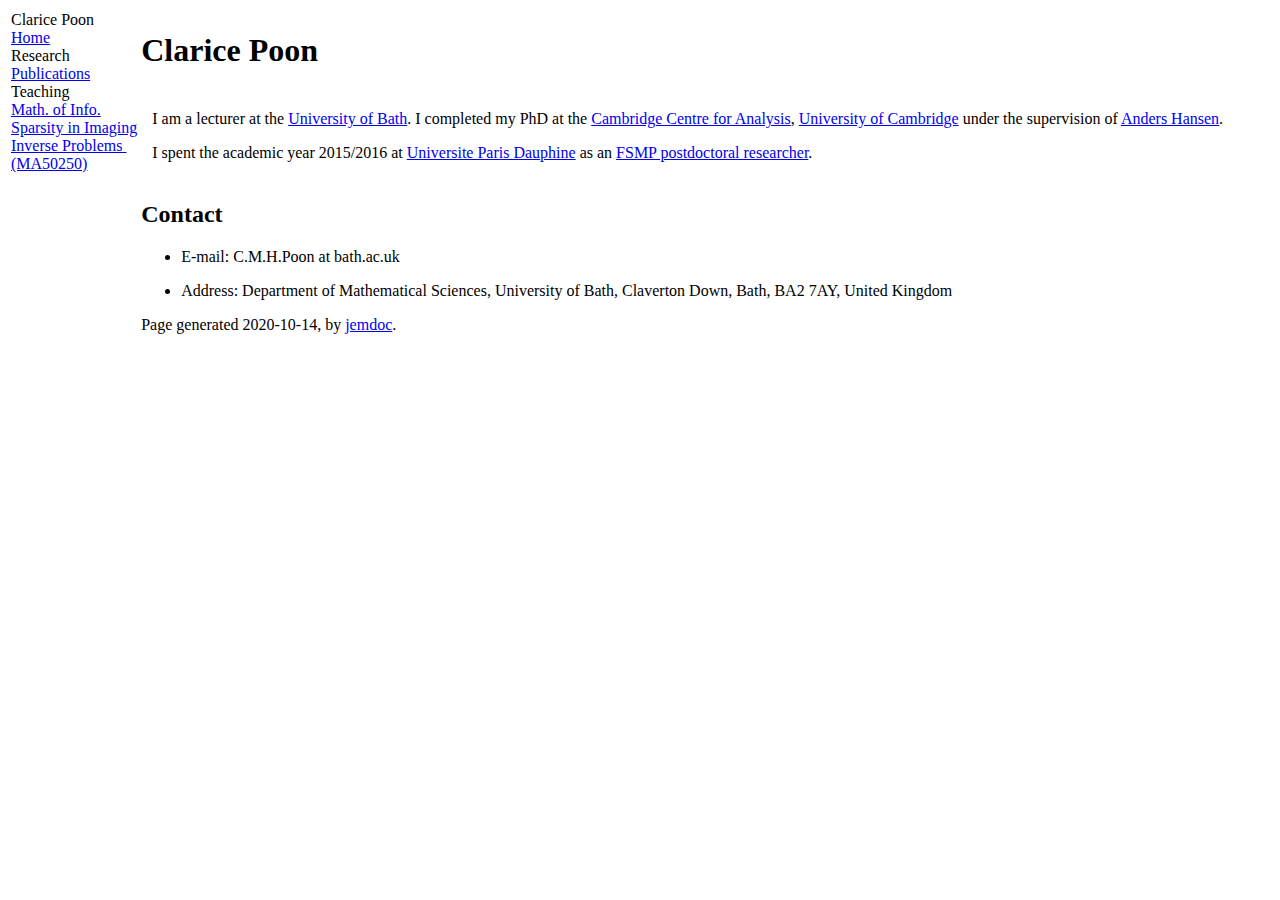
==== index.html @ 9352a59a "update teaching" ====
<!DOCTYPE html PUBLIC "-//W3C//DTD XHTML 1.1//EN"
  "http://www.w3.org/TR/xhtml11/DTD/xhtml11.dtd">
<html xmlns="http://www.w3.org/1999/xhtml" xml:lang="en">
<head>
<meta name="generator" content="jemdoc, see http://jemdoc.jaboc.net/" />
<meta http-equiv="Content-Type" content="text/html;charset=utf-8" />
<link rel="stylesheet" href="jemdoc.css" type="text/css" />
<title>Clarice Poon</title>
</head>
<body>
<table summary="Table for page layout." id="tlayout">
<tr valign="top">
<td id="layout-menu">
<div class="menu-category">Clarice Poon</div>
<div class="menu-item"><a href="index.html" class="current">Home</a></div>
<div class="menu-category">Research</div>
<div class="menu-item"><a href="publications.html">Publications</a></div>
<div class="menu-category">Teaching</div>
<div class="menu-item"><a href="mathinform.html">Math.&nbsp;of&nbsp;Info.</a></div>
<div class="menu-item"><a href="sparsity.html">Sparsity&nbsp;in&nbsp;Imaging</a></div>
<div class="menu-item"><a href="MA50250.html">Inverse&nbsp;Problems&nbsp;<br /> (MA50250)</a></div>
</td>
<td id="layout-content">
<div id="toptitle">
<h1>Clarice Poon</h1>
</div>
<table class="imgtable"><tr><td>
<img src="files/clarice.JPG" alt="" height="275px" />&nbsp;</td>
<td align="left"><p>I am a lecturer at the <a href="http://www.bath.ac.uk/departments/department-of-mathematical-sciences/">University of Bath</a>. I completed my PhD at the <a href="http://www.maths.cam.ac.uk/postgrad/cca/">Cambridge Centre for Analysis</a>, <a href="https://www.cam.ac.uk/">University of Cambridge</a> under the supervision of <a href="http://www.damtp.cam.ac.uk/user/na/people/Anders/">Anders Hansen</a>.</p>
<p>I spent the academic year 2015/2016 at <a href="http://www.dauphine.fr/en/welcome.html">Universite Paris Dauphine</a> as an <a href="http://www.sciencesmaths-paris.fr/en/postdoctoral-programmes-247.htm">FSMP postdoctoral researcher</a>.</p>
</td></tr></table>
<h2>Contact</h2>
<ul>
<li><p>E-mail: C.M.H.Poon at bath.ac.uk</p>
</li>
<li><p>Address: Department of Mathematical Sciences, University of Bath, Claverton Down, Bath, BA2 7AY, United Kingdom </p>
</li>
</ul>
<div id="footer">
<div id="footer-text">
Page generated 2020-10-14, by <a href="http://jemdoc.jaboc.net/">jemdoc</a>.
</div>
</div>
</td>
</tr>
</table>
</body>
</html>
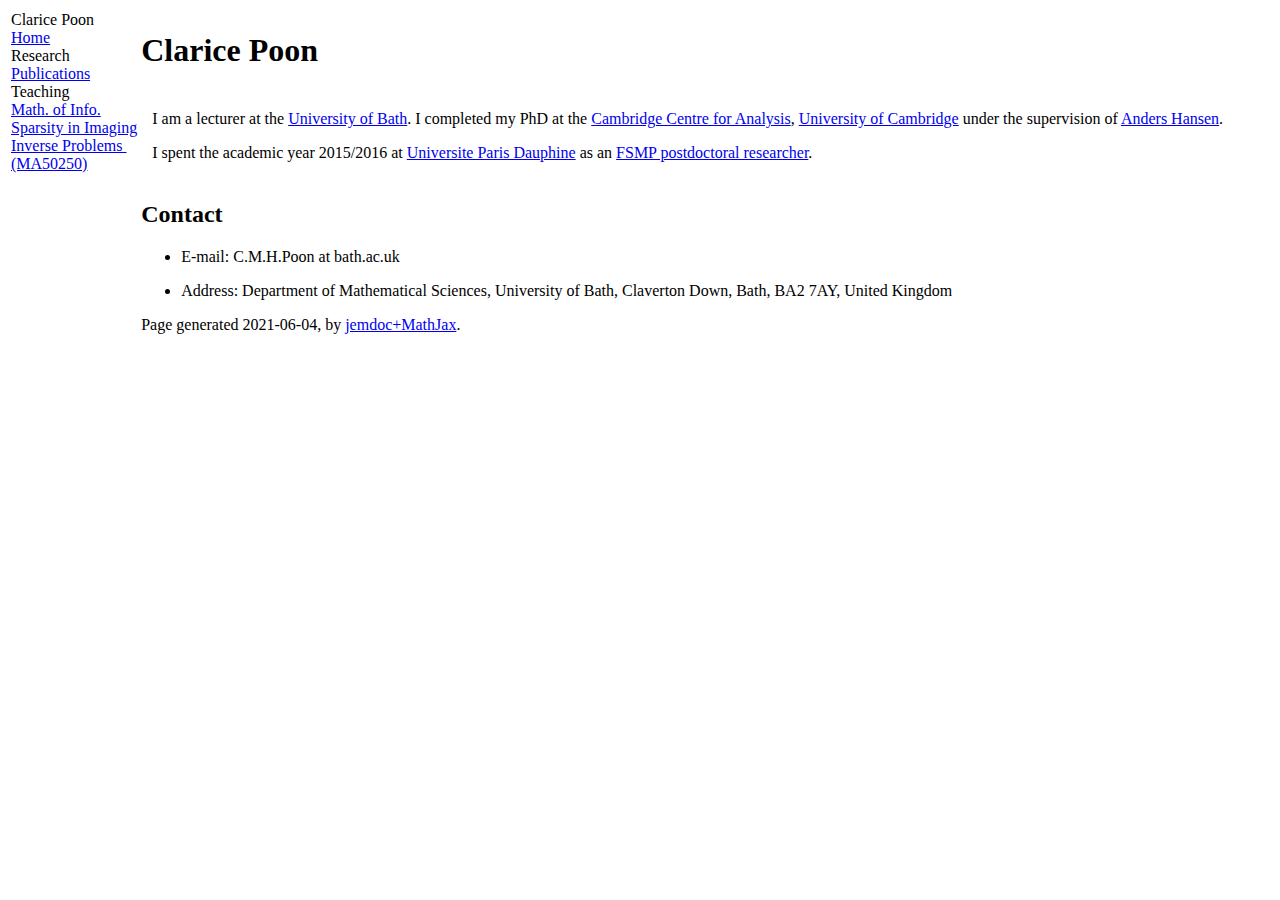
==== commit e6560a4c: "update publications" ====
--- a/index.html
+++ b/index.html
@@ -26,8 +26,8 @@
 </div>
 <table class="imgtable"><tr><td>
 <img src="files/clarice.JPG" alt="" height="275px" />&nbsp;</td>
-<td align="left"><p>I am a lecturer at the <a href="http://www.bath.ac.uk/departments/department-of-mathematical-sciences/">University of Bath</a>. I completed my PhD at the <a href="http://www.maths.cam.ac.uk/postgrad/cca/">Cambridge Centre for Analysis</a>, <a href="https://www.cam.ac.uk/">University of Cambridge</a> under the supervision of <a href="http://www.damtp.cam.ac.uk/user/na/people/Anders/">Anders Hansen</a>.</p>
-<p>I spent the academic year 2015/2016 at <a href="http://www.dauphine.fr/en/welcome.html">Universite Paris Dauphine</a> as an <a href="http://www.sciencesmaths-paris.fr/en/postdoctoral-programmes-247.htm">FSMP postdoctoral researcher</a>.</p>
+<td align="left"><p>I am a lecturer at the <a href="http://www.bath.ac.uk/departments/department-of-mathematical-sciences/" target=&ldquo;blank&rdquo;>University of Bath</a>. I completed my PhD at the <a href="http://www.maths.cam.ac.uk/postgrad/cca/" target=&ldquo;blank&rdquo;>Cambridge Centre for Analysis</a>, <a href="https://www.cam.ac.uk/" target=&ldquo;blank&rdquo;>University of Cambridge</a> under the supervision of <a href="http://www.damtp.cam.ac.uk/user/na/people/Anders/" target=&ldquo;blank&rdquo;>Anders Hansen</a>.</p>
+<p>I spent the academic year 2015/2016 at <a href="http://www.dauphine.fr/en/welcome.html" target=&ldquo;blank&rdquo;>Universite Paris Dauphine</a> as an <a href="http://www.sciencesmaths-paris.fr/en/postdoctoral-programmes-247.htm" target=&ldquo;blank&rdquo;>FSMP postdoctoral researcher</a>.</p>
 </td></tr></table>
 <h2>Contact</h2>
 <ul>
@@ -38,7 +38,7 @@
 </ul>
 <div id="footer">
 <div id="footer-text">
-Page generated 2020-10-14, by <a href="http://jemdoc.jaboc.net/">jemdoc</a>.
+Page generated 2021-06-04, by <a href="https://github.com/wsshin/jemdoc_mathjax" target="blank">jemdoc+MathJax</a>.
 </div>
 </div>
 </td>
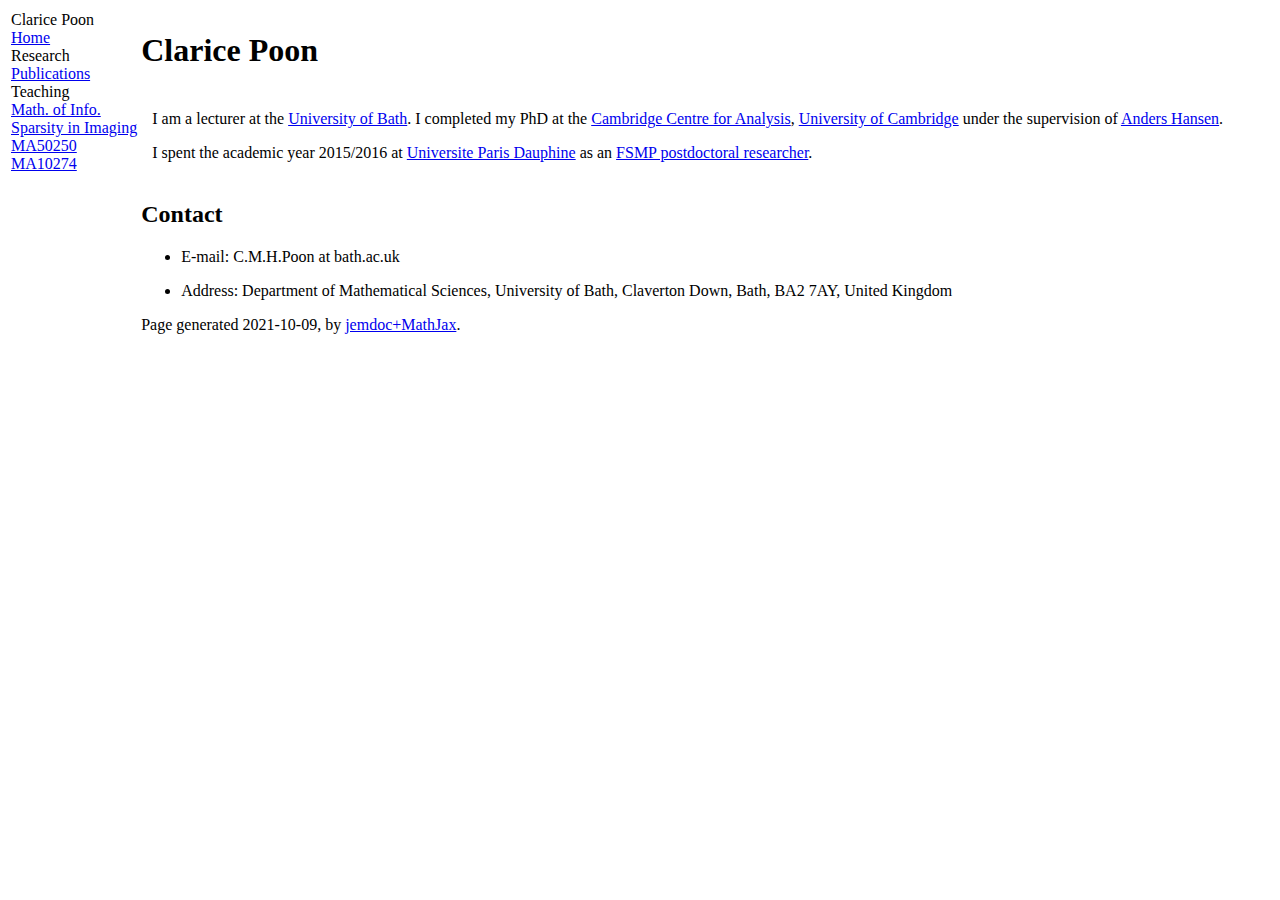
==== commit d4b4ff2e: "added MA10274" ====
--- a/index.html
+++ b/index.html
@@ -18,7 +18,8 @@
 <div class="menu-category">Teaching</div>
 <div class="menu-item"><a href="mathinform.html">Math.&nbsp;of&nbsp;Info.</a></div>
 <div class="menu-item"><a href="sparsity.html">Sparsity&nbsp;in&nbsp;Imaging</a></div>
-<div class="menu-item"><a href="MA50250.html">Inverse&nbsp;Problems&nbsp;<br /> (MA50250)</a></div>
+<div class="menu-item"><a href="MA50250.html">MA50250</a></div>
+<div class="menu-item"><a href="MA10274.html">MA10274</a></div>
 </td>
 <td id="layout-content">
 <div id="toptitle">
@@ -38,7 +39,7 @@
 </ul>
 <div id="footer">
 <div id="footer-text">
-Page generated 2021-06-04, by <a href="https://github.com/wsshin/jemdoc_mathjax" target="blank">jemdoc+MathJax</a>.
+Page generated 2021-10-09, by <a href="https://github.com/wsshin/jemdoc_mathjax" target="blank">jemdoc+MathJax</a>.
 </div>
 </div>
 </td>
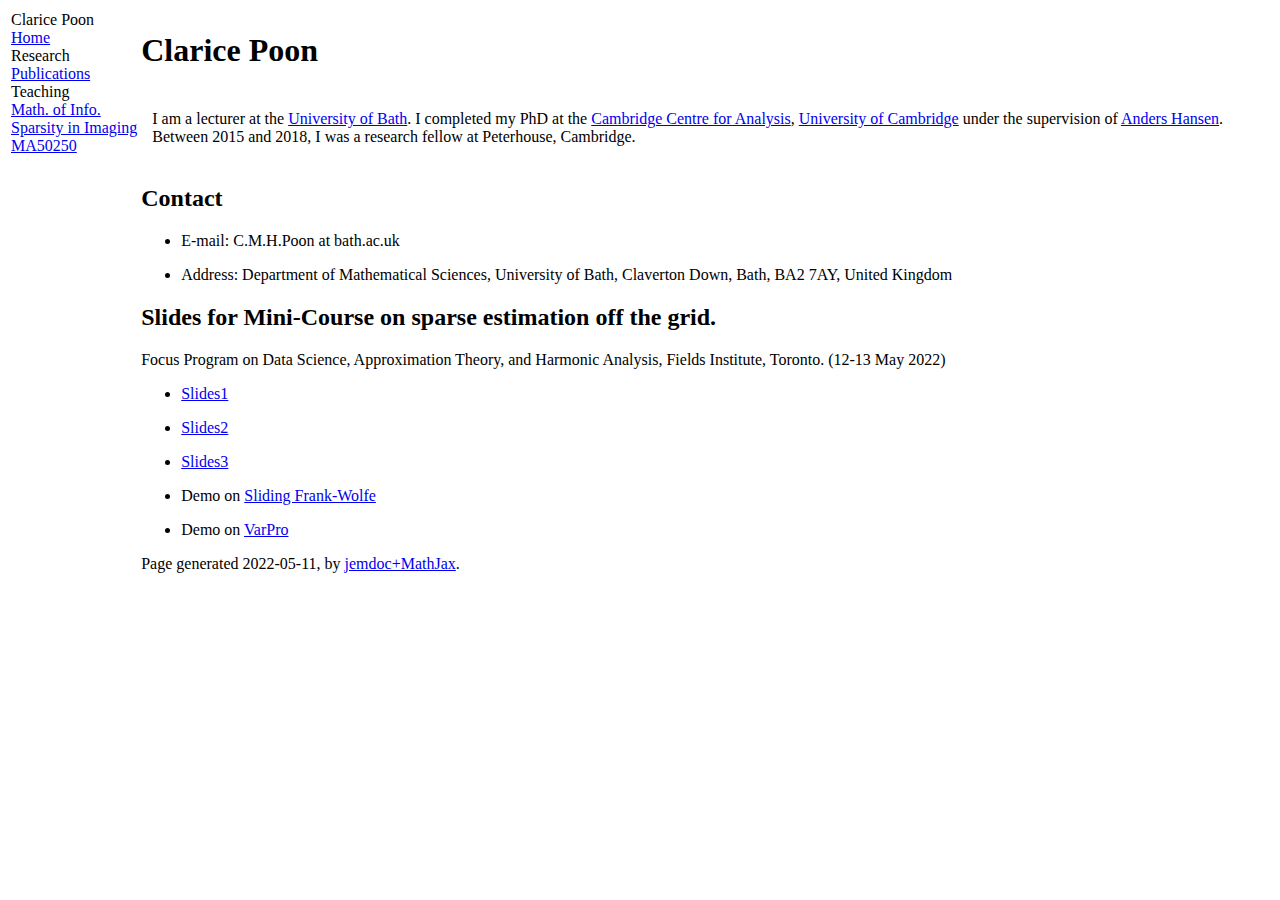
==== commit 1f35deee: "add slides" ====
--- a/index.html
+++ b/index.html
@@ -19,7 +19,6 @@
 <div class="menu-item"><a href="mathinform.html">Math.&nbsp;of&nbsp;Info.</a></div>
 <div class="menu-item"><a href="sparsity.html">Sparsity&nbsp;in&nbsp;Imaging</a></div>
 <div class="menu-item"><a href="MA50250.html">MA50250</a></div>
-<div class="menu-item"><a href="MA10274.html">MA10274</a></div>
 </td>
 <td id="layout-content">
 <div id="toptitle">
@@ -27,8 +26,7 @@
 </div>
 <table class="imgtable"><tr><td>
 <img src="files/clarice.JPG" alt="" height="275px" />&nbsp;</td>
-<td align="left"><p>I am a lecturer at the <a href="http://www.bath.ac.uk/departments/department-of-mathematical-sciences/" target=&ldquo;blank&rdquo;>University of Bath</a>. I completed my PhD at the <a href="http://www.maths.cam.ac.uk/postgrad/cca/" target=&ldquo;blank&rdquo;>Cambridge Centre for Analysis</a>, <a href="https://www.cam.ac.uk/" target=&ldquo;blank&rdquo;>University of Cambridge</a> under the supervision of <a href="http://www.damtp.cam.ac.uk/user/na/people/Anders/" target=&ldquo;blank&rdquo;>Anders Hansen</a>.</p>
-<p>I spent the academic year 2015/2016 at <a href="http://www.dauphine.fr/en/welcome.html" target=&ldquo;blank&rdquo;>Universite Paris Dauphine</a> as an <a href="http://www.sciencesmaths-paris.fr/en/postdoctoral-programmes-247.htm" target=&ldquo;blank&rdquo;>FSMP postdoctoral researcher</a>.</p>
+<td align="left"><p>I am a lecturer at the <a href="http://www.bath.ac.uk/departments/department-of-mathematical-sciences/" target=&ldquo;blank&rdquo;>University of Bath</a>. I completed my PhD at the <a href="http://www.maths.cam.ac.uk/postgrad/cca/" target=&ldquo;blank&rdquo;>Cambridge Centre for Analysis</a>, <a href="https://www.cam.ac.uk/" target=&ldquo;blank&rdquo;>University of Cambridge</a> under the supervision of <a href="http://www.damtp.cam.ac.uk/user/na/people/Anders/" target=&ldquo;blank&rdquo;>Anders Hansen</a>. Between 2015 and 2018, I was a research fellow at Peterhouse, Cambridge.</p>
 </td></tr></table>
 <h2>Contact</h2>
 <ul>
@@ -37,9 +35,23 @@
 <li><p>Address: Department of Mathematical Sciences, University of Bath, Claverton Down, Bath, BA2 7AY, United Kingdom </p>
 </li>
 </ul>
+<h2>Slides for Mini-Course on sparse estimation off the grid. </h2>
+<p>Focus Program on Data Science, Approximation Theory, and Harmonic Analysis, Fields Institute, Toronto. (12-13 May 2022)</p>
+<ul>
+<li><p><a href="files/toronto2022/slides1.pdf" target=&ldquo;blank&rdquo;>Slides1</a></p>
+</li>
+<li><p><a href="files/toronto2022/slides2.pdf" target=&ldquo;blank&rdquo;>Slides2</a></p>
+</li>
+<li><p><a href="files/toronto2022/slides3.pdf" target=&ldquo;blank&rdquo;>Slides3</a></p>
+</li>
+<li><p>Demo on <a href="https://colab.research.google.com/drive/1peQtf0rxeOoNVOwW4kCJVCWjtVzKe-OJ?usp=sharing" target=&ldquo;blank&rdquo;>Sliding Frank-Wolfe</a></p>
+</li>
+<li><p>Demo on <a href="https://colab.research.google.com/drive/1wbpB1Jvxg25nE9zhBFR4mXyYj6YTeKHd?usp=sharing" target=&ldquo;blank&rdquo;>VarPro</a></p>
+</li>
+</ul>
 <div id="footer">
 <div id="footer-text">
-Page generated 2021-10-09, by <a href="https://github.com/wsshin/jemdoc_mathjax" target="blank">jemdoc+MathJax</a>.
+Page generated 2022-05-11, by <a href="https://github.com/wsshin/jemdoc_mathjax" target="blank">jemdoc+MathJax</a>.
 </div>
 </div>
 </td>
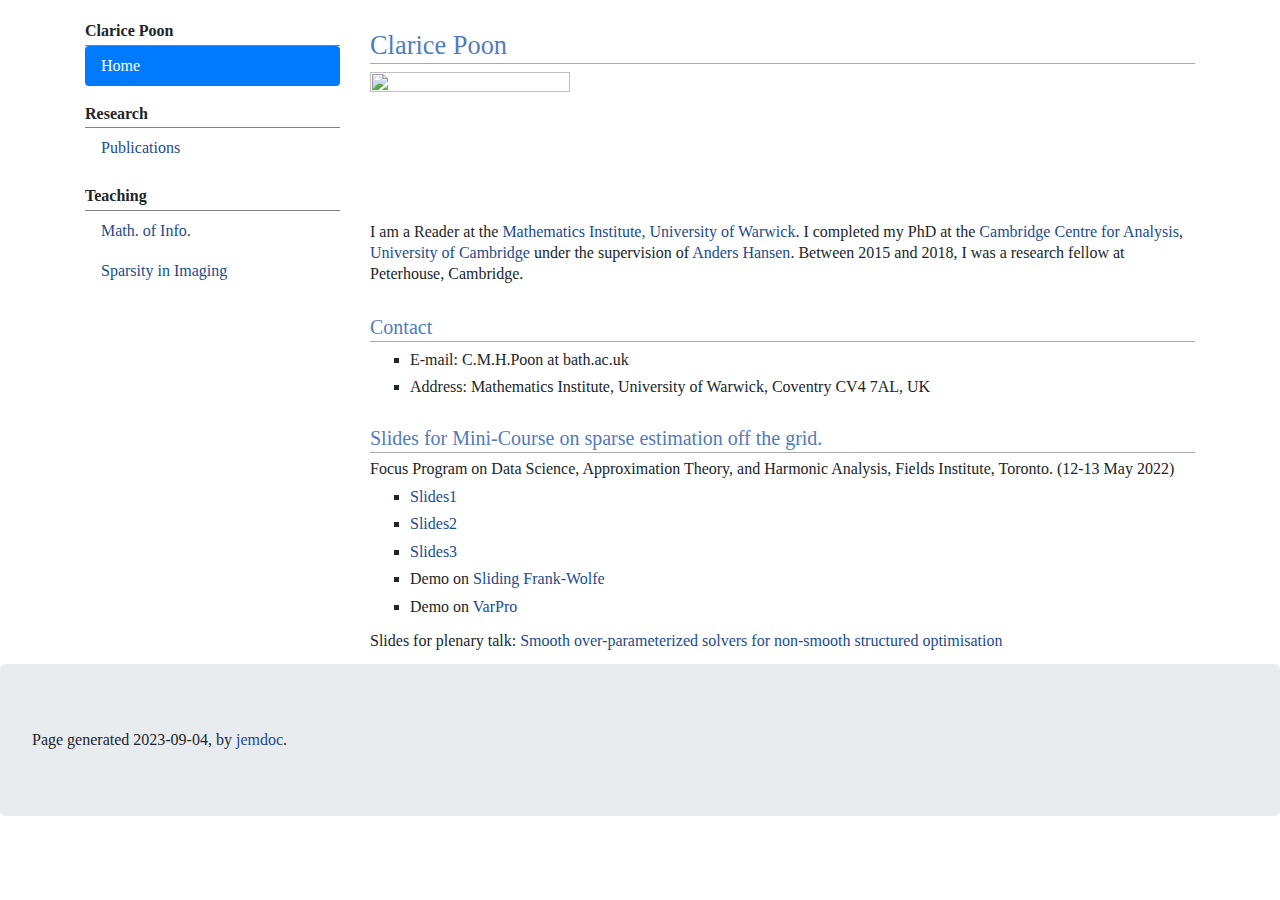
==== commit 9008059c: "change affiliation" ====
--- a/index.html
+++ b/index.html
@@ -1,61 +1,82 @@
-<!DOCTYPE html PUBLIC "-//W3C//DTD XHTML 1.1//EN"
-  "http://www.w3.org/TR/xhtml11/DTD/xhtml11.dtd">
-<html xmlns="http://www.w3.org/1999/xhtml" xml:lang="en">
-<head>
-<meta name="generator" content="jemdoc, see http://jemdoc.jaboc.net/" />
-<meta http-equiv="Content-Type" content="text/html;charset=utf-8" />
-<link rel="stylesheet" href="jemdoc.css" type="text/css" />
-<title>Clarice Poon</title>
-</head>
-<body>
-<table summary="Table for page layout." id="tlayout">
-<tr valign="top">
-<td id="layout-menu">
-<div class="menu-category">Clarice Poon</div>
-<div class="menu-item"><a href="index.html" class="current">Home</a></div>
-<div class="menu-category">Research</div>
-<div class="menu-item"><a href="publications.html">Publications</a></div>
-<div class="menu-category">Teaching</div>
-<div class="menu-item"><a href="mathinform.html">Math.&nbsp;of&nbsp;Info.</a></div>
-<div class="menu-item"><a href="sparsity.html">Sparsity&nbsp;in&nbsp;Imaging</a></div>
-<div class="menu-item"><a href="MA50250.html">MA50250</a></div>
-</td>
-<td id="layout-content">
-<div id="toptitle">
-<h1>Clarice Poon</h1>
-</div>
-<table class="imgtable"><tr><td>
-<img src="files/clarice.JPG" alt="" height="275px" />&nbsp;</td>
-<td align="left"><p>I am a lecturer at the <a href="http://www.bath.ac.uk/departments/department-of-mathematical-sciences/" target=&ldquo;blank&rdquo;>University of Bath</a>. I completed my PhD at the <a href="http://www.maths.cam.ac.uk/postgrad/cca/" target=&ldquo;blank&rdquo;>Cambridge Centre for Analysis</a>, <a href="https://www.cam.ac.uk/" target=&ldquo;blank&rdquo;>University of Cambridge</a> under the supervision of <a href="http://www.damtp.cam.ac.uk/user/na/people/Anders/" target=&ldquo;blank&rdquo;>Anders Hansen</a>. Between 2015 and 2018, I was a research fellow at Peterhouse, Cambridge.</p>
-</td></tr></table>
+  <!doctype html>
+  <html lang="en">
+  <head>
+  <meta charset="utf-8">
+  <meta name="generator" content="jemdoc, see http://jemdoc.jaboc.net/" />
+  <meta http-equiv="Content-Type" content="text/html;charset=utf-8" />
+  <meta name="viewport" content="width=device-width, initial-scale=1, shrink-to-fit=no">
+  <script type="text/x-mathjax-config">
+  MathJax.Hub.Config({
+    tex2jax: {
+      inlineMath: [['$','$'], ['\(','$\)']],
+      displayMath: [['$$','$$'], ['$\[','$\]']]
+    },
+    TeX: {
+      extensions: ["AMScd.js", "action.js", "autobold.js", "cancel.js", "begingroup.js", "color.js", "enclose.js"]
+    }
+  });
+  </script>
+  <script type="text/javascript" async src="https://cdnjs.cloudflare.com/ajax/libs/mathjax/2.7.5/latest.js?config=TeX-MML-AM_CHTML"></script>
+  <link rel="stylesheet" href="https://maxcdn.bootstrapcdn.com/bootstrap/4.0.0/css/bootstrap.min.css" integrity="sha384-Gn5384xqQ1aoWXA+058RXPxPg6fy4IWvTNh0E263XmFcJlSAwiGgFAW/dAiS6JXm" crossorigin="anonymous">
+  <link rel="stylesheet" href="jemdoc.css" type="text/css" />
+  <title>Clarice Poon</title>
+  </head>
+  <body>
+  <div class="title-divider"></div>
+  <main class="container" id="tlayout">
+  <div class="row">
+  <!-- Side menu -->
+  <aside class="col-12 col-md-3 " id="sidemenu">
+  <ul class="nav nav-pills flex-column">
+  <div class="menu-category">Clarice Poon</div>
+  <li class="nav-item menu-item"><a href="index.html" class="nav-link active">Home</a></li>
+  <div class="menu-category">Research</div>
+  <li class="nav-item menu-item"><a href="publications.html" class="nav-link">Publications</a></li>
+  <div class="menu-category">Teaching</div>
+  <li class="nav-item menu-item"><a href="mathinform.html" class="nav-link">Math.&nbsp;of&nbsp;Info.</a></li>
+  <li class="nav-item menu-item"><a href="sparsity.html" class="nav-link">Sparsity&nbsp;in&nbsp;Imaging</a></li>
+  </ul>
+  </aside>
+  <div class="col-12 col-md-9" id="main-content">
+  <div class="toptitle">
+  <h1>Clarice Poon</h1>
+  </div>
+<figure>
+<img class="img-fluid" src="files/clarice.JPG"   alt="" width="200px" height="150px" /><p>I am a Reader at the <a href="https://warwick.ac.uk/fac/sci/maths/"  >Mathematics Institute, University of Warwick</a>. I completed my PhD at the <a href="http://www.maths.cam.ac.uk/postgrad/cca/"  >Cambridge Centre for Analysis</a>, <a href="https://www.cam.ac.uk/"  >University of Cambridge</a> under the supervision of <a href="http://www.damtp.cam.ac.uk/user/na/people/Anders/"  >Anders Hansen</a>. Between 2015 and 2018, I was a research fellow at Peterhouse, Cambridge.</p>
+</figure>
 <h2>Contact</h2>
 <ul>
 <li><p>E-mail: C.M.H.Poon at bath.ac.uk</p>
 </li>
-<li><p>Address: Department of Mathematical Sciences, University of Bath, Claverton Down, Bath, BA2 7AY, United Kingdom </p>
+<li><p>Address: Mathematics Institute, University of Warwick, Coventry CV4 7AL, UK</p>
 </li>
 </ul>
 <h2>Slides for Mini-Course on sparse estimation off the grid. </h2>
 <p>Focus Program on Data Science, Approximation Theory, and Harmonic Analysis, Fields Institute, Toronto. (12-13 May 2022)</p>
 <ul>
-<li><p><a href="files/toronto2022/slides1.pdf" target=&ldquo;blank&rdquo;>Slides1</a></p>
+<li><p><a href="files/toronto2022/slides1.pdf"  >Slides1</a></p>
 </li>
-<li><p><a href="files/toronto2022/slides2.pdf" target=&ldquo;blank&rdquo;>Slides2</a></p>
+<li><p><a href="files/toronto2022/slides2.pdf"  >Slides2</a></p>
 </li>
-<li><p><a href="files/toronto2022/slides3.pdf" target=&ldquo;blank&rdquo;>Slides3</a></p>
+<li><p><a href="files/toronto2022/slides3.pdf"  >Slides3</a></p>
 </li>
-<li><p>Demo on <a href="https://colab.research.google.com/drive/1peQtf0rxeOoNVOwW4kCJVCWjtVzKe-OJ?usp=sharing" target=&ldquo;blank&rdquo;>Sliding Frank-Wolfe</a></p>
+<li><p>Demo on <a href="https://colab.research.google.com/drive/1peQtf0rxeOoNVOwW4kCJVCWjtVzKe-OJ?usp=sharing"  >Sliding Frank-Wolfe</a></p>
 </li>
-<li><p>Demo on <a href="https://colab.research.google.com/drive/1wbpB1Jvxg25nE9zhBFR4mXyYj6YTeKHd?usp=sharing" target=&ldquo;blank&rdquo;>VarPro</a></p>
+<li><p>Demo on <a href="https://colab.research.google.com/drive/1wbpB1Jvxg25nE9zhBFR4mXyYj6YTeKHd?usp=sharing"  >VarPro</a></p>
 </li>
 </ul>
-<div id="footer">
-<div id="footer-text">
-Page generated 2022-05-11, by <a href="https://github.com/wsshin/jemdoc_mathjax" target="blank">jemdoc+MathJax</a>.
-</div>
-</div>
-</td>
-</tr>
-</table>
-</body>
-</html>
+<p>Slides for plenary talk: <a href="files/toronto2022/Varpro_talk.pdf"  >Smooth over-parameterized solvers for non-smooth structured optimisation</a></p>
+  <!-- End of main body -->
+  </div>
+  </div>
+  </main>
+  <footer class="jumbotron" id="footer">
+  <div id="footer footer-text">
+  Page generated 2023-09-04, by <a href="http://jemdoc.jaboc.net/">jemdoc</a>.
+  </div>
+  </footer>
+  <script src="https://code.jquery.com/jquery-3.2.1.slim.min.js" integrity="sha384-KJ3o2DKtIkvYIK3UENzmM7KCkRr/rE9/Qpg6aAZGJwFDMVNA/GpGFF93hXpG5KkN" crossorigin="anonymous"></script>
+  <script src="https://cdnjs.cloudflare.com/ajax/libs/popper.js/1.12.9/umd/popper.min.js" integrity="sha384-ApNbgh9B+Y1QKtv3Rn7W3mgPxhU9K/ScQsAP7hUibX39j7fakFPskvXusvfa0b4Q" crossorigin="anonymous"></script>
+  <script src="https://maxcdn.bootstrapcdn.com/bootstrap/4.0.0/js/bootstrap.min.js" integrity="sha384-JZR6Spejh4U02d8jOt6vLEHfe/JQGiRRSQQxSfFWpi1MquVdAyjUar5+76PVCmYl" crossorigin="anonymous"></script>
+  </body>
+  </html>
--- a/jemdoc.css
+++ b/jemdoc.css
@@ -0,0 +1,350 @@
+
+/* Default css file for jemdoc. */
+
+table#tlayout {
+    border: none;
+    border-collapse: separate;
+    background: white;
+}
+
+body {
+    background: white;
+    font-family: Georgia, serif;
+    padding-bottom: 8px;
+    margin: 0;
+}
+
+#layout-menu {
+    background: #f6f6f6;
+    border: 1px solid #dddddd;
+    padding-top: 0.5em;
+    padding-left: 8px;
+    padding-right: 8px;
+    font-size: 1.0em;
+    width: auto;
+    white-space: nowrap;
+    text-align: left;
+    vertical-align: top;
+}
+
+#layout-menu td {
+    background: #f4f4f4;
+    vertical-align: top;
+}
+
+#layout-content {
+    padding-top: 0.0em;
+    padding-left: 1.0em;
+    padding-right: 1.0em;
+    border: none;
+    background: white;
+    text-align: left;
+    vertical-align: top;
+}
+
+#layout-menu a {
+    line-height: 1.5em;
+    margin-left: 0.5em;
+}
+
+tt {
+    background: #ffffdd;
+}
+
+pre, tt {
+    font-size: 90%;
+    font-family: monaco, monospace;
+}
+
+a, a > tt {
+    color: #224b8d;
+    text-decoration: none;
+}
+
+a:hover {
+    border-bottom: 1px gray dotted;
+}
+
+#layout-menu a.current:link, #layout-menu a.current:visited {
+    color: #022b6d;
+    border-bottom: 1px gray solid;
+}
+#layout-menu a:link, #layout-menu a:visited, #layout-menu a:hover {
+    color: #527bbd;
+    text-decoration: none;
+}
+#layout-menu a:hover {
+    text-decoration: none;
+}
+
+div.menu-category {
+    border-bottom: 1px solid gray;
+    margin-top: 0.8em;
+    padding-top: 0.2em;
+    padding-bottom: 0.1em;
+    font-weight: bold;
+}
+
+div.menu-item {
+    padding-left: 16px;
+    text-indent: -16px;
+}
+
+div#toptitle {
+    padding-bottom: 0.2em;
+    margin-bottom: 1.5em;
+    border-bottom: 3px double gray;
+}
+
+/* Reduce space if we begin the page with a title. */
+div#toptitle + h2, div#toptitle + h3 {
+    margin-top: -0.7em;
+}
+
+div#subtitle {
+    margin-top: 0.0em;
+    margin-bottom: 0.0em;
+    padding-top: 0em;
+    padding-bottom: 0.1em;
+}
+
+em {
+    font-style: italic;
+}
+
+strong {
+    font-weight: bold;
+}
+
+
+h1, h2, h3 {
+    color: #527bbd;
+    margin-top: 0.7em;
+    margin-bottom: 0.3em;
+    padding-bottom: 0.2em;
+    line-height: 1.0;
+    padding-top: 0.5em;
+    border-bottom: 1px solid #aaaaaa;
+}
+
+h1 {
+    font-size: 165%;
+}
+
+h2 {
+    padding-top: 0.8em;
+    font-size: 125%;
+}
+
+h2 + h3 {
+    padding-top: 0.2em;
+}
+
+h3 {
+    font-size: 110%;
+    border-bottom: none;
+}
+
+p {
+    margin-top: 0.0em;
+    margin-bottom: 0.8em;
+    padding: 0;
+    line-height: 1.3;
+}
+
+pre {
+    padding: 0;
+    margin: 0;
+}
+
+div#footer {
+    font-size: small;
+    border-top: 1px solid #c0c0c0;
+    padding-top: 0.1em;
+    margin-top: 4.0em;
+    color: #c0c0c0;
+}
+
+div#footer a {
+    color: #80a0b0;
+}
+
+div#footer-text {
+    float: left;
+    padding-bottom: 8px;
+}
+
+ul, ol, dl {
+    margin-top: 0.2em;
+    padding-top: 0;
+    margin-bottom: 0.8em;
+}
+
+dt {
+    margin-top: 0.5em;
+    margin-bottom: 0;
+}
+
+dl {
+    margin-left: 20px;
+}
+
+dd {
+    color: #222222;
+}
+
+dd > *:first-child {
+    margin-top: 0;
+}
+
+ul {
+    list-style-position: outside;
+    list-style-type: square;
+}
+
+p + ul, p + ol {
+    margin-top: -0.5em;
+}
+
+li ul, li ol {
+    margin-top: -0.3em;
+}
+
+ol {
+    list-style-position: outside;
+    list-style-type: decimal;
+}
+
+li p, dd p {
+    margin-bottom: 0.3em;
+}
+
+
+ol ol {
+    list-style-type: lower-alpha;
+}
+
+ol ol ol {
+    list-style-type: lower-roman;
+}
+
+p + div.codeblock {
+    margin-top: -0.6em;
+}
+
+div.codeblock, div.infoblock {
+    margin-right: 0%;
+    margin-top: 1.2em;
+    margin-bottom: 1.3em;
+}
+
+div.blocktitle {
+    font-weight: bold;
+    color: #cd7b62;
+    margin-top: 1.2em;
+    margin-bottom: 0.1em;
+}
+
+div.blockcontent {
+    border: 1px solid silver;
+    padding: 0.3em 0.5em;
+}
+
+div.infoblock > div.blockcontent {
+    background: #ffffee;
+}
+
+div.blockcontent p + ul, div.blockcontent p + ol {
+    margin-top: 0.4em;
+}
+
+div.infoblock p {
+    margin-bottom: 0em;
+}
+
+div.infoblock li p, div.infoblock dd p {
+    margin-bottom: 0.5em;
+}
+
+div.infoblock p + p {
+    margin-top: 0.8em;
+}
+
+div.codeblock > div.blockcontent {
+    background: #f6f6f6;
+}
+
+span.pycommand {
+    color: #000070;
+}
+
+span.statement {
+    color: #008800;
+}
+span.builtin {
+    color: #000088;
+}
+span.special {
+    color: #990000;
+}
+span.operator {
+    color: #880000;
+}
+span.error {
+    color: #aa0000;
+}
+span.comment, span.comment > *, span.string, span.string > * {
+    color: #606060;
+}
+
+@media print {
+    #layout-menu { display: none; }
+}
+
+#fwtitle {
+    margin: 2px;
+}
+
+#fwtitle #toptitle {
+    padding-left: 0.5em;
+    margin-bottom: 0.5em;
+}
+
+#layout-content h1:first-child, #layout-content h2:first-child, #layout-content h3:first-child {
+    margin-top: -0.7em;
+}
+
+div#toptitle h1, #layout-content div#toptitle h1 {
+    margin-bottom: 0.0em;
+    padding-bottom: 0.1em;
+    padding-top: 0;
+    margin-top: 0.5em;
+    border-bottom: none;
+}
+
+table {
+    border: 2px solid black;
+    border-collapse: collapse;
+}
+
+td {
+    padding: 2px;
+    padding-left: 0.5em;
+    padding-right: 0.5em;
+    text-align: center;
+    border: 1px solid gray;
+}
+
+table + table {
+    margin-top: 1em;
+}
+
+tr.heading {
+    font-weight: bold;
+    border-bottom: 2px solid black;
+}
+
+img {
+    border: none;
+}
+
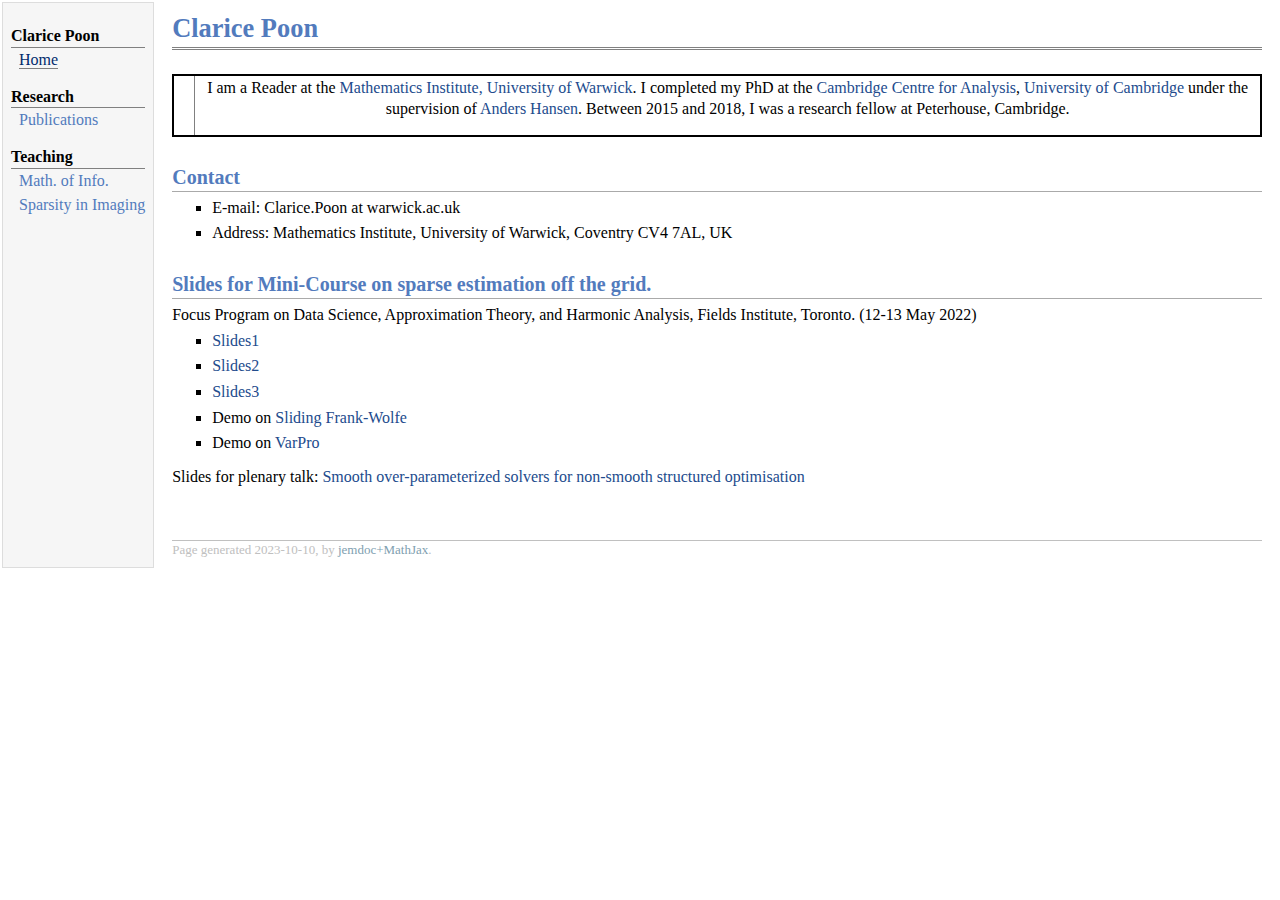
==== commit 509b93d1: "update publications" ====
--- a/index.html
+++ b/index.html
@@ -1,82 +1,71 @@
-  <!doctype html>
-  <html lang="en">
-  <head>
-  <meta charset="utf-8">
-  <meta name="generator" content="jemdoc, see http://jemdoc.jaboc.net/" />
-  <meta http-equiv="Content-Type" content="text/html;charset=utf-8" />
-  <meta name="viewport" content="width=device-width, initial-scale=1, shrink-to-fit=no">
-  <script type="text/x-mathjax-config">
-  MathJax.Hub.Config({
-    tex2jax: {
-      inlineMath: [['$','$'], ['\(','$\)']],
-      displayMath: [['$$','$$'], ['$\[','$\]']]
-    },
-    TeX: {
-      extensions: ["AMScd.js", "action.js", "autobold.js", "cancel.js", "begingroup.js", "color.js", "enclose.js"]
-    }
-  });
-  </script>
-  <script type="text/javascript" async src="https://cdnjs.cloudflare.com/ajax/libs/mathjax/2.7.5/latest.js?config=TeX-MML-AM_CHTML"></script>
-  <link rel="stylesheet" href="https://maxcdn.bootstrapcdn.com/bootstrap/4.0.0/css/bootstrap.min.css" integrity="sha384-Gn5384xqQ1aoWXA+058RXPxPg6fy4IWvTNh0E263XmFcJlSAwiGgFAW/dAiS6JXm" crossorigin="anonymous">
-  <link rel="stylesheet" href="jemdoc.css" type="text/css" />
-  <title>Clarice Poon</title>
-  </head>
-  <body>
-  <div class="title-divider"></div>
-  <main class="container" id="tlayout">
-  <div class="row">
-  <!-- Side menu -->
-  <aside class="col-12 col-md-3 " id="sidemenu">
-  <ul class="nav nav-pills flex-column">
-  <div class="menu-category">Clarice Poon</div>
-  <li class="nav-item menu-item"><a href="index.html" class="nav-link active">Home</a></li>
-  <div class="menu-category">Research</div>
-  <li class="nav-item menu-item"><a href="publications.html" class="nav-link">Publications</a></li>
-  <div class="menu-category">Teaching</div>
-  <li class="nav-item menu-item"><a href="mathinform.html" class="nav-link">Math.&nbsp;of&nbsp;Info.</a></li>
-  <li class="nav-item menu-item"><a href="sparsity.html" class="nav-link">Sparsity&nbsp;in&nbsp;Imaging</a></li>
-  </ul>
-  </aside>
-  <div class="col-12 col-md-9" id="main-content">
-  <div class="toptitle">
-  <h1>Clarice Poon</h1>
-  </div>
-<figure>
-<img class="img-fluid" src="files/clarice.JPG"   alt="" width="200px" height="150px" /><p>I am a Reader at the <a href="https://warwick.ac.uk/fac/sci/maths/"  >Mathematics Institute, University of Warwick</a>. I completed my PhD at the <a href="http://www.maths.cam.ac.uk/postgrad/cca/"  >Cambridge Centre for Analysis</a>, <a href="https://www.cam.ac.uk/"  >University of Cambridge</a> under the supervision of <a href="http://www.damtp.cam.ac.uk/user/na/people/Anders/"  >Anders Hansen</a>. Between 2015 and 2018, I was a research fellow at Peterhouse, Cambridge.</p>
-</figure>
+<!DOCTYPE html PUBLIC "-//W3C//DTD XHTML 1.1//EN"
+  "http://www.w3.org/TR/xhtml11/DTD/xhtml11.dtd">
+<html xmlns="http://www.w3.org/1999/xhtml" xml:lang="en">
+<head>
+<meta name="generator" content="jemdoc, see http://jemdoc.jaboc.net/" />
+<meta http-equiv="Content-Type" content="text/html;charset=utf-8" />
+<link rel="stylesheet" href="jemdoc.css" type="text/css" />
+<title>Clarice Poon</title>
+</head>
+<body>
+<table summary="Table for page layout." id="tlayout">
+<tr valign="top">
+<td id="layout-menu">
+<div class="menu-category">Clarice Poon</div>
+<div class="menu-item"><a href="index.html" class="current">Home</a></div>
+<div class="menu-category">Research</div>
+<div class="menu-item"><a href="publications.html">Publications</a></div>
+<div class="menu-category">Teaching</div>
+<div class="menu-item"><a href="mathinform.html">Math.&nbsp;of&nbsp;Info.</a></div>
+<div class="menu-item"><a href="sparsity.html">Sparsity&nbsp;in&nbsp;Imaging</a></div>
+</td>
+<td id="layout-content">
+<div id="toptitle">
+<h1>Clarice Poon</h1>
+</div>
+<table class="imgtable"><tr><td>
+<img src="files/clarice.JPG" alt="" width="200px" />&nbsp;</td>
+<td align="left"><p>I am a Reader at the <a href="https://warwick.ac.uk/fac/sci/maths/" target=&ldquo;blank&rdquo;>Mathematics Institute, University of Warwick</a>. I completed my PhD at the <a href="http://www.maths.cam.ac.uk/postgrad/cca/" target=&ldquo;blank&rdquo;>Cambridge Centre for Analysis</a>, <a href="https://www.cam.ac.uk/" target=&ldquo;blank&rdquo;>University of Cambridge</a> under the supervision of <a href="http://www.damtp.cam.ac.uk/user/na/people/Anders/" target=&ldquo;blank&rdquo;>Anders Hansen</a>. Between 2015 and 2018, I was a research fellow at Peterhouse, Cambridge.
+</p>
+</td></tr></table>
 <h2>Contact</h2>
 <ul>
-<li><p>E-mail: C.M.H.Poon at bath.ac.uk</p>
+<li><p>E-mail: Clarice.Poon at warwick.ac.uk
+</p>
 </li>
-<li><p>Address: Mathematics Institute, University of Warwick, Coventry CV4 7AL, UK</p>
+<li><p>Address: Mathematics Institute, University of Warwick, Coventry CV4 7AL, UK
+</p>
 </li>
 </ul>
 <h2>Slides for Mini-Course on sparse estimation off the grid. </h2>
-<p>Focus Program on Data Science, Approximation Theory, and Harmonic Analysis, Fields Institute, Toronto. (12-13 May 2022)</p>
+<p>Focus Program on Data Science, Approximation Theory, and Harmonic Analysis, Fields Institute, Toronto. (12-13 May 2022)
+</p>
 <ul>
-<li><p><a href="files/toronto2022/slides1.pdf"  >Slides1</a></p>
+<li><p><a href="files/toronto2022/slides1.pdf" target=&ldquo;blank&rdquo;>Slides1</a>
+</p>
 </li>
-<li><p><a href="files/toronto2022/slides2.pdf"  >Slides2</a></p>
+<li><p><a href="files/toronto2022/slides2.pdf" target=&ldquo;blank&rdquo;>Slides2</a>
+</p>
 </li>
-<li><p><a href="files/toronto2022/slides3.pdf"  >Slides3</a></p>
+<li><p><a href="files/toronto2022/slides3.pdf" target=&ldquo;blank&rdquo;>Slides3</a>
+</p>
 </li>
-<li><p>Demo on <a href="https://colab.research.google.com/drive/1peQtf0rxeOoNVOwW4kCJVCWjtVzKe-OJ?usp=sharing"  >Sliding Frank-Wolfe</a></p>
+<li><p>Demo on <a href="https://colab.research.google.com/drive/1peQtf0rxeOoNVOwW4kCJVCWjtVzKe-OJ?usp=sharing" target=&ldquo;blank&rdquo;>Sliding Frank-Wolfe</a>
+</p>
 </li>
-<li><p>Demo on <a href="https://colab.research.google.com/drive/1wbpB1Jvxg25nE9zhBFR4mXyYj6YTeKHd?usp=sharing"  >VarPro</a></p>
+<li><p>Demo on <a href="https://colab.research.google.com/drive/1wbpB1Jvxg25nE9zhBFR4mXyYj6YTeKHd?usp=sharing" target=&ldquo;blank&rdquo;>VarPro</a>
+</p>
 </li>
 </ul>
-<p>Slides for plenary talk: <a href="files/toronto2022/Varpro_talk.pdf"  >Smooth over-parameterized solvers for non-smooth structured optimisation</a></p>
-  <!-- End of main body -->
-  </div>
-  </div>
-  </main>
-  <footer class="jumbotron" id="footer">
-  <div id="footer footer-text">
-  Page generated 2023-09-04, by <a href="http://jemdoc.jaboc.net/">jemdoc</a>.
-  </div>
-  </footer>
-  <script src="https://code.jquery.com/jquery-3.2.1.slim.min.js" integrity="sha384-KJ3o2DKtIkvYIK3UENzmM7KCkRr/rE9/Qpg6aAZGJwFDMVNA/GpGFF93hXpG5KkN" crossorigin="anonymous"></script>
-  <script src="https://cdnjs.cloudflare.com/ajax/libs/popper.js/1.12.9/umd/popper.min.js" integrity="sha384-ApNbgh9B+Y1QKtv3Rn7W3mgPxhU9K/ScQsAP7hUibX39j7fakFPskvXusvfa0b4Q" crossorigin="anonymous"></script>
-  <script src="https://maxcdn.bootstrapcdn.com/bootstrap/4.0.0/js/bootstrap.min.js" integrity="sha384-JZR6Spejh4U02d8jOt6vLEHfe/JQGiRRSQQxSfFWpi1MquVdAyjUar5+76PVCmYl" crossorigin="anonymous"></script>
-  </body>
-  </html>
+<p>Slides for plenary talk: <a href="files/toronto2022/Varpro_talk.pdf" target=&ldquo;blank&rdquo;>Smooth over-parameterized solvers for non-smooth structured optimisation</a>
+</p>
+<div id="footer">
+<div id="footer-text">
+Page generated 2023-10-10, by <a href="https://github.com/wsshin/jemdoc_mathjax" target="blank">jemdoc+MathJax</a>.
+</div>
+</div>
+</td>
+</tr>
+</table>
+</body>
+</html>
